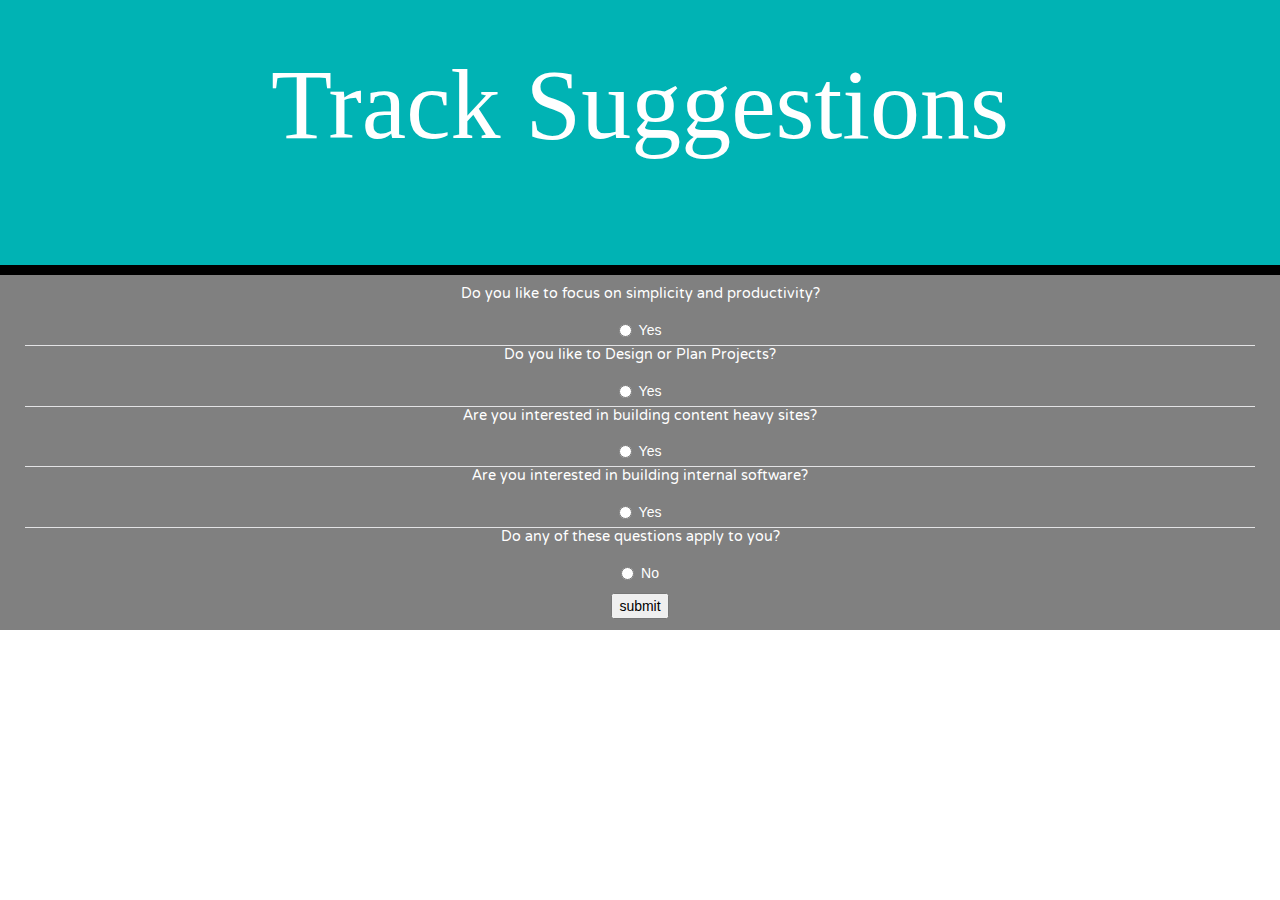
==== index.html @ 78c43323 "postion h1 element in the header/div" ====
<html>
  <head>
    <meta charset="utf-8">
       <link rel="stylesheet" href="css/bootstrap.css">
       <link rel="stylesheet" href="css/styles.css">
       <script type="text/javascript" src="js/jquery-3.2.1.js"></script>
       <script type="text/javascript" src="js/scripts.js"></script>
       <link href="https://fonts.googleapis.com/css?family=Baloo+Tamma|Flamenco|NTR" rel="stylesheet">
    <title></title>
  </head>
  <body>
    <div class="container-fluid">
      <div class="row header">
        <h1>Track Suggestions</h1>
      </div>
      <div class="row">
        <div class="col-md-12">
          <form id="userChoice" action="index.html" method="post">
            <div class="checkbox">
            <div class="radio">
                 <h4 id="headerTop">Do you like to focus on simplicity and productivity?</h3>
             <label>

               <input type="radio" name="ruby" value="option1" >
                <span>Yes</span>
             </label>
            </div>
            <div class="radio">
              <h4>Do you like to Design or Plan Projects?</h4>
             <label>

               <input type="radio" name="design" value="option2" >
               <span>Yes</span>
             </label>
            </div>
            <div class="radio">
                <h4>Are you interested in building content heavy sites?</h4>
             <label>
               <input type="radio" name="php"value="option3">
                <span>Yes</span>
             </label>
            </div>
            <div class="radio">
                <h4>Are you interested in building internal software?</h4>
             <label>
               <input type="radio" name="cHash" value="option4" >
                  <span>Yes</span>
             </label>
            </div>
            <div class="radio">
                <h4 id="headerBottom">Do any of these questions apply to you?</h4>
             <label>
               <input type="radio" name="moreTracks" value="option5" >
               <span>No</span>
             </label>
            </div>
            <button type="submit" name="button">submit</button>
          </form>
        </div>
        <div class="row">
          <div class="col-md-3">
            <a href="rubyDescription.html">
              <img id="showRuby" src="img/ruby.png" alt="Ruby"></a>
          </div>
          <div class="col-md-3">
            <a href="designDescription.html"><img id="showDesign" src="img/design.jpg" alt="Design"></a>
          </div>
          <div class="col-md-3">
            <a href="phpDescription.html"><img id="showPHP" src="img/php.png" alt="PHP"></a>
          </div>
          <div class="col-md-3">
            <a href="cHashDescription.html"><img id="showCsharp" src="img/csharp.png" alt="C#"></a>
          </div>
        </div>
       </div>
      </div>
    </div>
  </body>
</html>
---- css/styles.css ----
html {
  background-color: grey;
}
.container-fluid {
background-color: grey;
}
.header {
  height: 275px;
  background-color: #00B3B4;
  color: white;
  text-align: center;
  border-bottom: 10px solid black;
}

h1, h2 {
  font-size: 20px;
  font-family: 'Baloo Tamma', cursive;
}
h4 {
  font-family: 'NTR', sans-serif;
  margin: 10px;
}
li {

  font-family: 'Flamenco', cursive;
}
.header h1 {
  margin-top: 50px;
  font-size: 100px;
}
form {
text-align: center;
color: white;
display: inline;
}

form h4 {
  border-top: 1px solid #E3E3E5;
  padding-bottom: 5px;
}
#headerTop {
  border-top: none;
}
button {
  color: black;
}
.col-md-3 img {
  display: none;
  height: 300px;
  width: 300px;
  border: 1px solid black;
  background-color: white;
  border: 15px solid black;
  border-radius: 40px;
  margin-bottom: 50px;
}

.centeredDiv {
  margin-top: 100px;
  border: 10px solid black;
  border-radius: 15px;
  background-color: white;
  height: 500px;
  width: 500px;
}
.centeredDiv h2 {
  text-align: center;
}
.centeredDiv ul {
  float: left;
  font-size: 20px;
}
.centeredDiv ol {
  float: left;
  font-size: 20px;
}
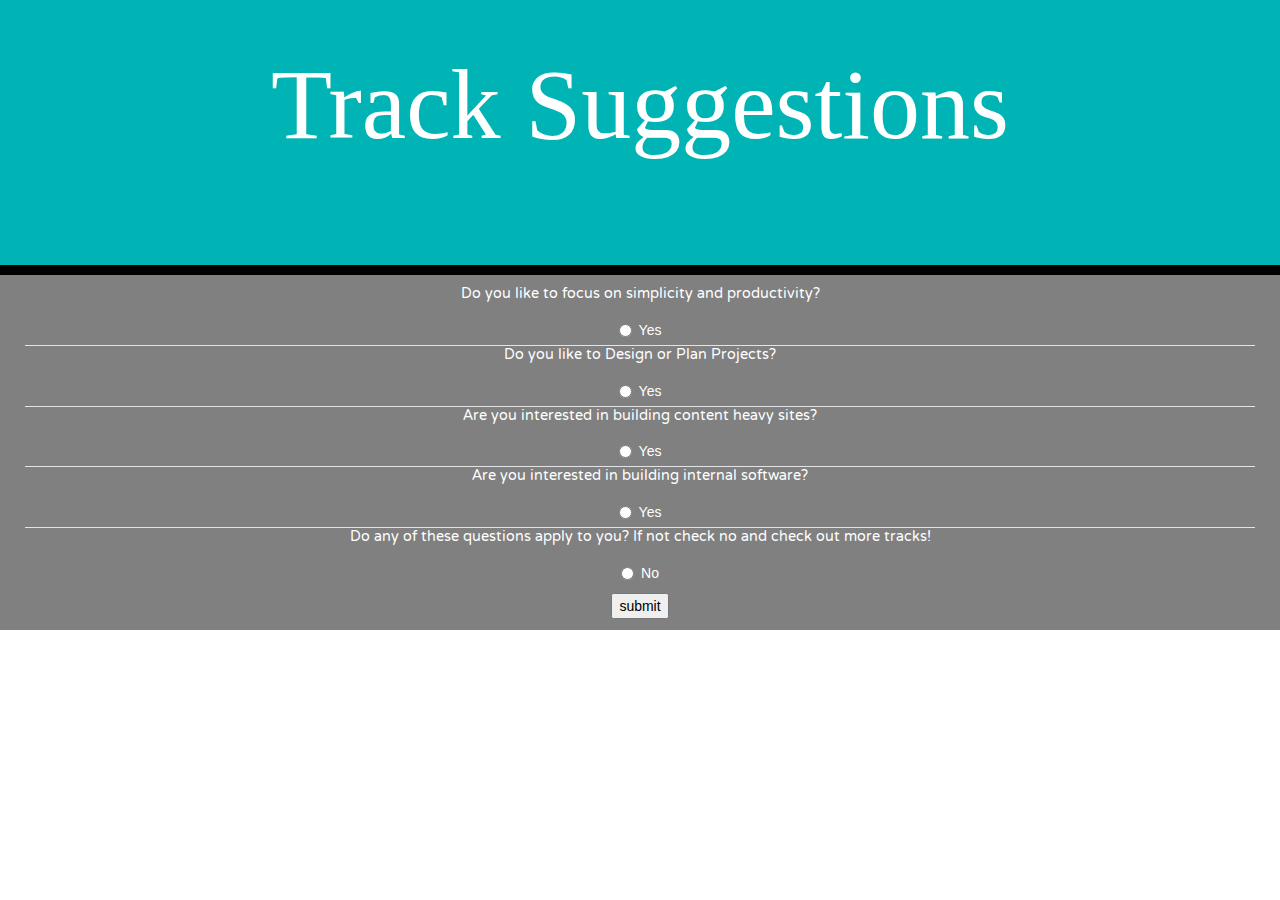
==== commit d638e67e: "direct you to epicodus/portland/tracks available that are available when you check no in the form" ====
--- a/index.html
+++ b/index.html
@@ -48,7 +48,7 @@
              </label>
             </div>
             <div class="radio">
-                <h4 id="headerBottom">Do any of these questions apply to you?</h4>
+                <h4 id="headerBottom">Do any of these questions apply to you? If not check no and check out more tracks! </h4>
              <label>
                <input type="radio" name="moreTracks" value="option5" >
                <span>No</span>
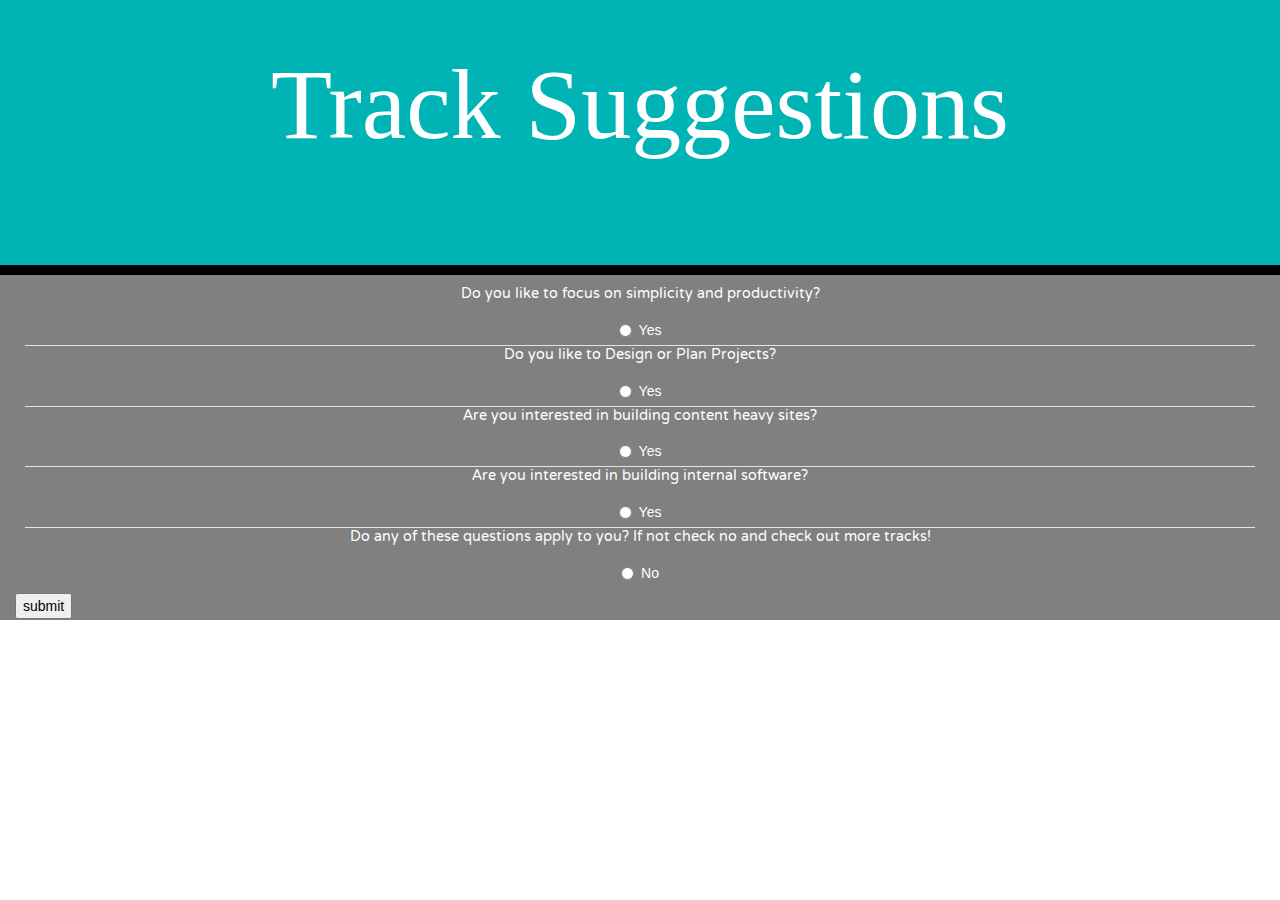
==== commit 13564e2d: "fix html indentation" ====
--- a/index.html
+++ b/index.html
@@ -1,12 +1,12 @@
 <html>
   <head>
     <meta charset="utf-8">
-       <link rel="stylesheet" href="css/bootstrap.css">
-       <link rel="stylesheet" href="css/styles.css">
-       <script type="text/javascript" src="js/jquery-3.2.1.js"></script>
-       <script type="text/javascript" src="js/scripts.js"></script>
-       <link href="https://fonts.googleapis.com/css?family=Baloo+Tamma|Flamenco|NTR" rel="stylesheet">
-    <title></title>
+     <link rel="stylesheet" href="css/bootstrap.css">
+     <link rel="stylesheet" href="css/styles.css">
+     <script type="text/javascript" src="js/jquery-3.2.1.js"></script>
+     <script type="text/javascript" src="js/scripts.js"></script>
+     <link href="https://fonts.googleapis.com/css?family=Baloo+Tamma|Flamenco|NTR" rel="stylesheet">
+    <title>Track Suggester</title>
   </head>
   <body>
     <div class="container-fluid">
@@ -17,42 +17,41 @@
         <div class="col-md-12">
           <form id="userChoice" action="index.html" method="post">
             <div class="checkbox">
-            <div class="radio">
-                 <h4 id="headerTop">Do you like to focus on simplicity and productivity?</h3>
-             <label>
-
-               <input type="radio" name="ruby" value="option1" >
-                <span>Yes</span>
-             </label>
-            </div>
-            <div class="radio">
-              <h4>Do you like to Design or Plan Projects?</h4>
-             <label>
-
-               <input type="radio" name="design" value="option2" >
-               <span>Yes</span>
-             </label>
-            </div>
-            <div class="radio">
+              <div class="radio">
+               <h4 id="headerTop">Do you like to focus on simplicity and productivity?</h3>
+               <label>
+                 <input type="radio" name="ruby" value="option1" >
+                 <span>Yes</span>
+               </label>
+              </div>
+              <div class="radio">
+                <h4>Do you like to Design or Plan Projects?</h4>
+                <label>
+                 <input type="radio" name="design" value="option2" >
+                 <span>Yes</span>
+                </label>
+              </div>
+              <div class="radio">
                 <h4>Are you interested in building content heavy sites?</h4>
-             <label>
-               <input type="radio" name="php"value="option3">
-                <span>Yes</span>
-             </label>
-            </div>
-            <div class="radio">
+                <label>
+                  <input type="radio" name="php"value="option3">
+                  <span>Yes</span>
+                </label>
+              </div>
+              <div class="radio">
                 <h4>Are you interested in building internal software?</h4>
-             <label>
-               <input type="radio" name="cHash" value="option4" >
-                  <span>Yes</span>
-             </label>
-            </div>
-            <div class="radio">
+                  <label>
+                   <input type="radio" name="cHash" value="option4" >
+                   <span>Yes</span>
+                </label>
+              </div>
+              <div class="radio">
                 <h4 id="headerBottom">Do any of these questions apply to you? If not check no and check out more tracks! </h4>
-             <label>
-               <input type="radio" name="moreTracks" value="option5" >
-               <span>No</span>
-             </label>
+                <label>
+                  <input type="radio" name="moreTracks" value="option5" >
+                  <span>No</span>
+                </label>
+              </div>
             </div>
             <button type="submit" name="button">submit</button>
           </form>
@@ -60,7 +59,7 @@
         <div class="row">
           <div class="col-md-3">
             <a href="rubyDescription.html">
-              <img id="showRuby" src="img/ruby.png" alt="Ruby"></a>
+            <img id="showRuby" src="img/ruby.png" alt="Ruby"></a>
           </div>
           <div class="col-md-3">
             <a href="designDescription.html"><img id="showDesign" src="img/design.jpg" alt="Design"></a>
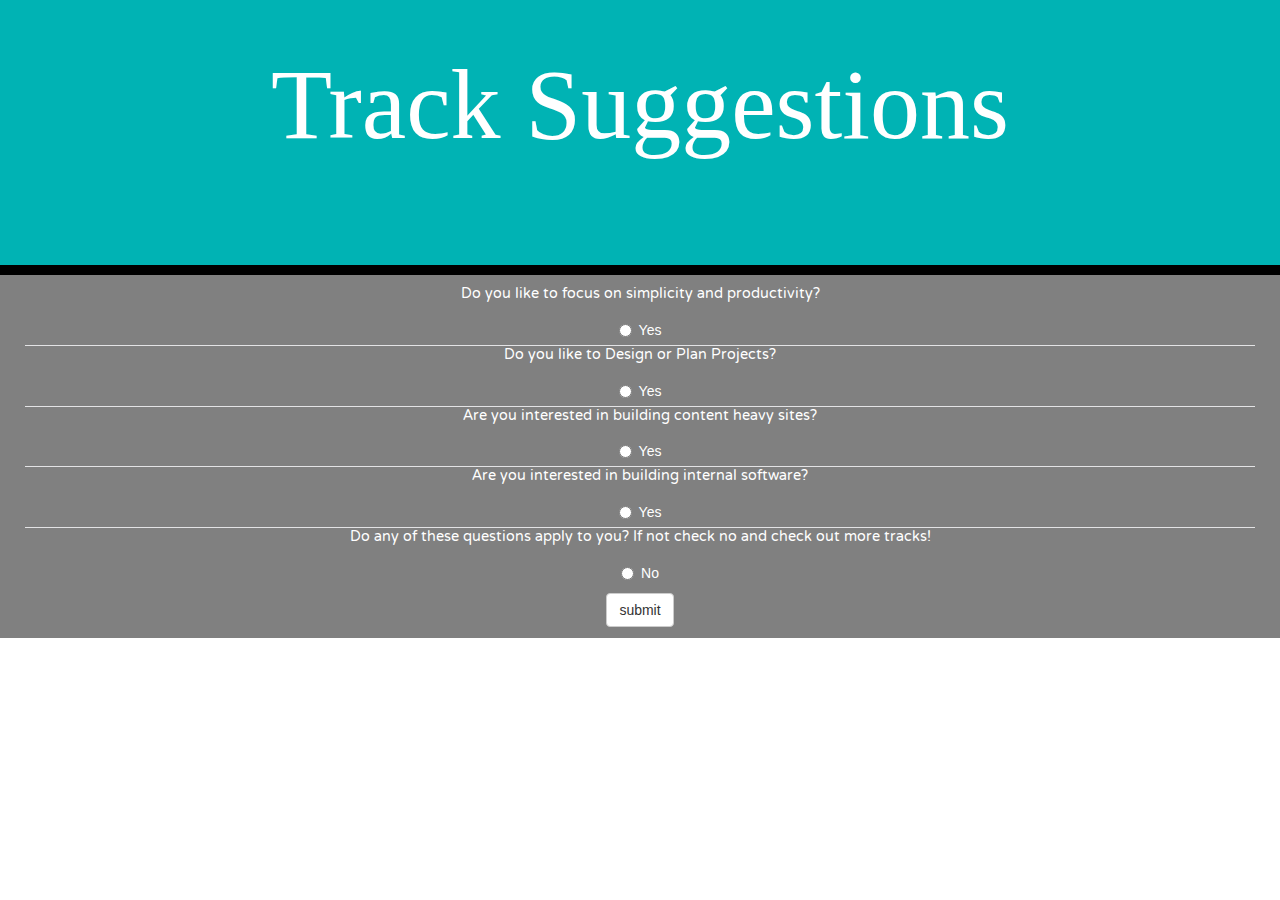
==== commit 6f2363dc: "add bootstrap styling to the submit button" ====
--- a/index.html
+++ b/index.html
@@ -52,8 +52,8 @@
                   <span>No</span>
                 </label>
               </div>
+              <button class="btn btn-default" type="submit" name="button">submit</button>
             </div>
-            <button type="submit" name="button">submit</button>
           </form>
         </div>
         <div class="row">
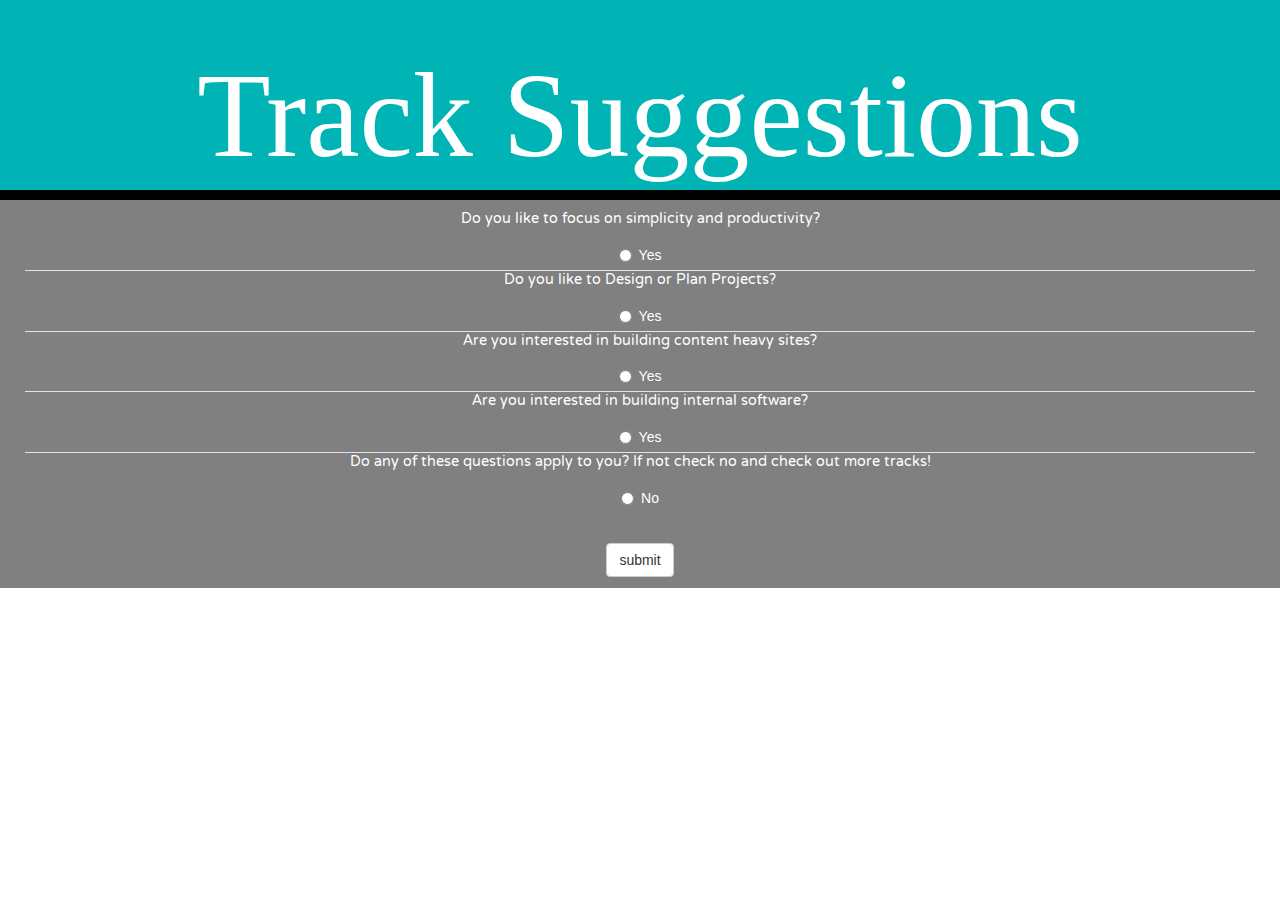
==== commit b3e58b81: "add a hover over feature to all images to simulate a button being pressed down" ====
--- a/index.html
+++ b/index.html
@@ -58,8 +58,7 @@
         </div>
         <div class="row">
           <div class="col-md-3">
-            <a href="rubyDescription.html">
-            <img id="showRuby" src="img/ruby.png" alt="Ruby"></a>
+            <a href="rubyDescription.html"><img id="showRuby" src="img/ruby.png" alt="Ruby"></a>
           </div>
           <div class="col-md-3">
             <a href="designDescription.html"><img id="showDesign" src="img/design.jpg" alt="Design"></a>
--- a/css/styles.css
+++ b/css/styles.css
@@ -6,7 +6,7 @@
 background-color: grey;
 }
 .header {
-  height: 275px;
+  height: 200px;
   background-color: #00B3B4;
   color: white;
   text-align: center;
@@ -27,7 +27,7 @@
 }
 .header h1 {
   margin-top: 50px;
-  font-size: 100px;
+  font-size: 120px;
 }
 form {
 text-align: center;
@@ -43,29 +43,39 @@
   border-top: none;
 }
 button {
-  color: black;
+  color: red;
+  margin: 25px;
+
 }
 .col-md-3 img {
   display: none;
   height: 300px;
   width: 300px;
-  border: 1px solid black;
   background-color: white;
-  border: 15px solid black;
-  border-radius: 40px;
+  border: none;
+  border-radius: 50px;
   margin-bottom: 50px;
+  margin-left: 75px;
+  box-shadow: 5px 5px rgb(54,54,54);
+
+}
+img:hover {
+
+  box-shadow: none;
 }
 
 .centeredDiv {
   margin-top: 100px;
-  border: 10px solid black;
+  border: none;
   border-radius: 15px;
   background-color: white;
   height: 500px;
   width: 500px;
+  padding-right: 5px;
 }
 .centeredDiv h2 {
   text-align: center;
+  padding-top: 20px;
 }
 .centeredDiv ul {
   float: left;
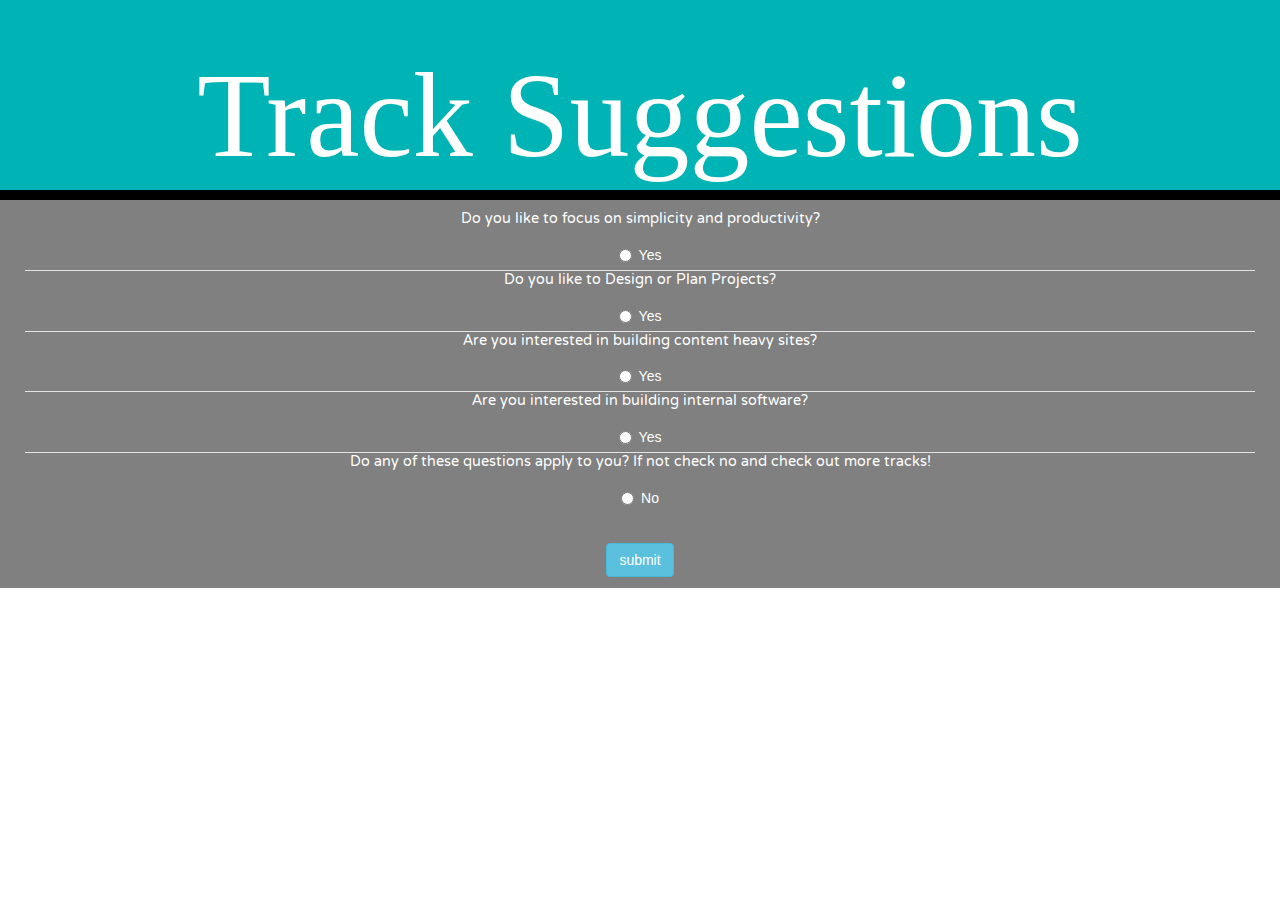
==== commit 70d686bb: "add a boostrap class to fit the webpage to a smaller viewport" ====
--- a/index.html
+++ b/index.html
@@ -14,7 +14,7 @@
         <h1>Track Suggestions</h1>
       </div>
       <div class="row">
-        <div class="col-md-12">
+        <div class="col-sm-6 col-md-12">
           <form id="userChoice" action="index.html" method="post">
             <div class="checkbox">
               <div class="radio">
@@ -52,7 +52,7 @@
                   <span>No</span>
                 </label>
               </div>
-              <button class="btn btn-default" type="submit" name="button">submit</button>
+              <button class="btn btn-info" type="submit" name="button">submit</button>
             </div>
           </form>
         </div>
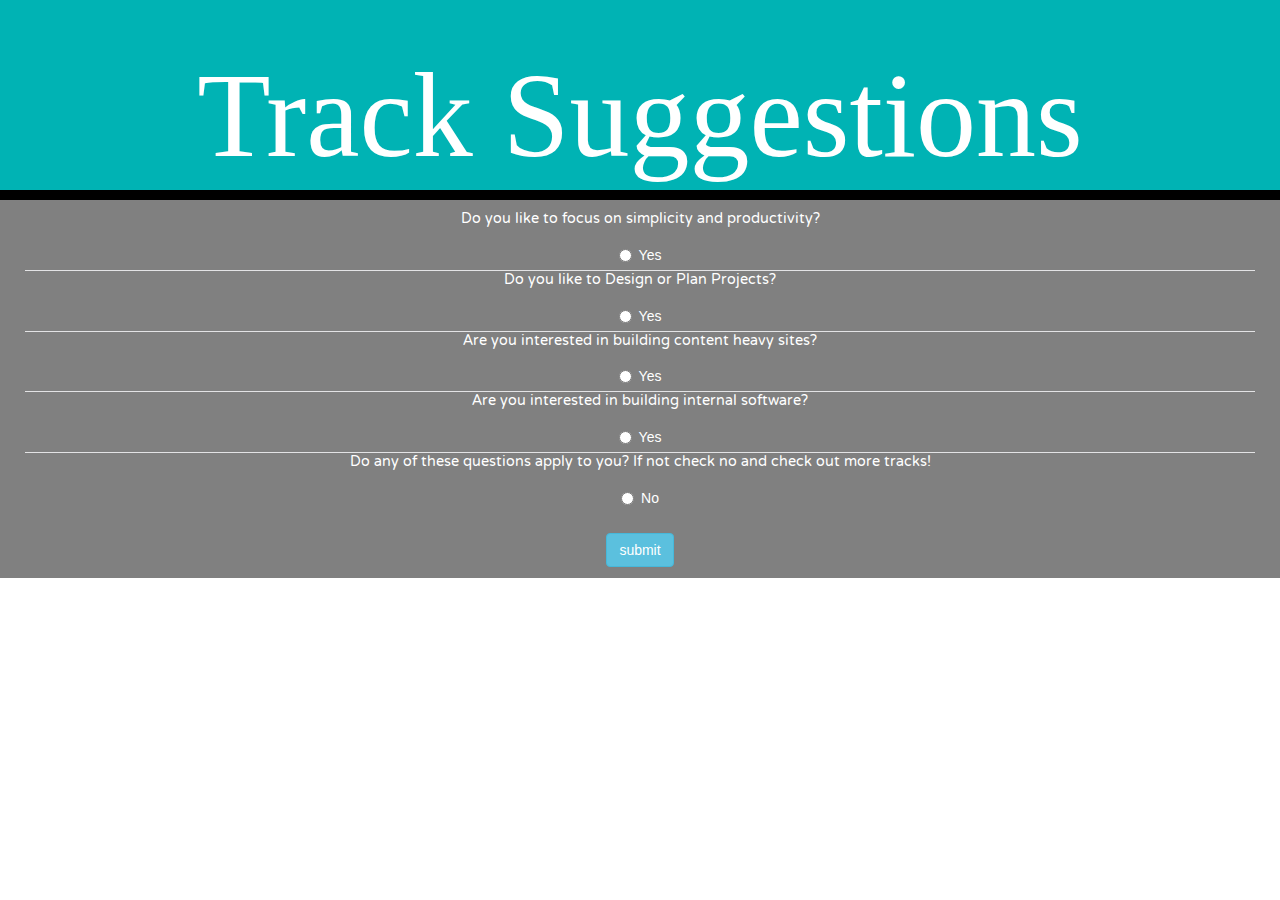
==== commit 6ff54088: "commit test ni gh-pages branch" ====
--- a/index.html
+++ b/index.html
@@ -52,7 +52,7 @@
                   <span>No</span>
                 </label>
               </div>
-              <button class="btn btn-info" type="submit" name="button">submit</button>
+              <button class="btn btn-info center-block" type="submit" name="button">submit</button>
             </div>
           </form>
         </div>
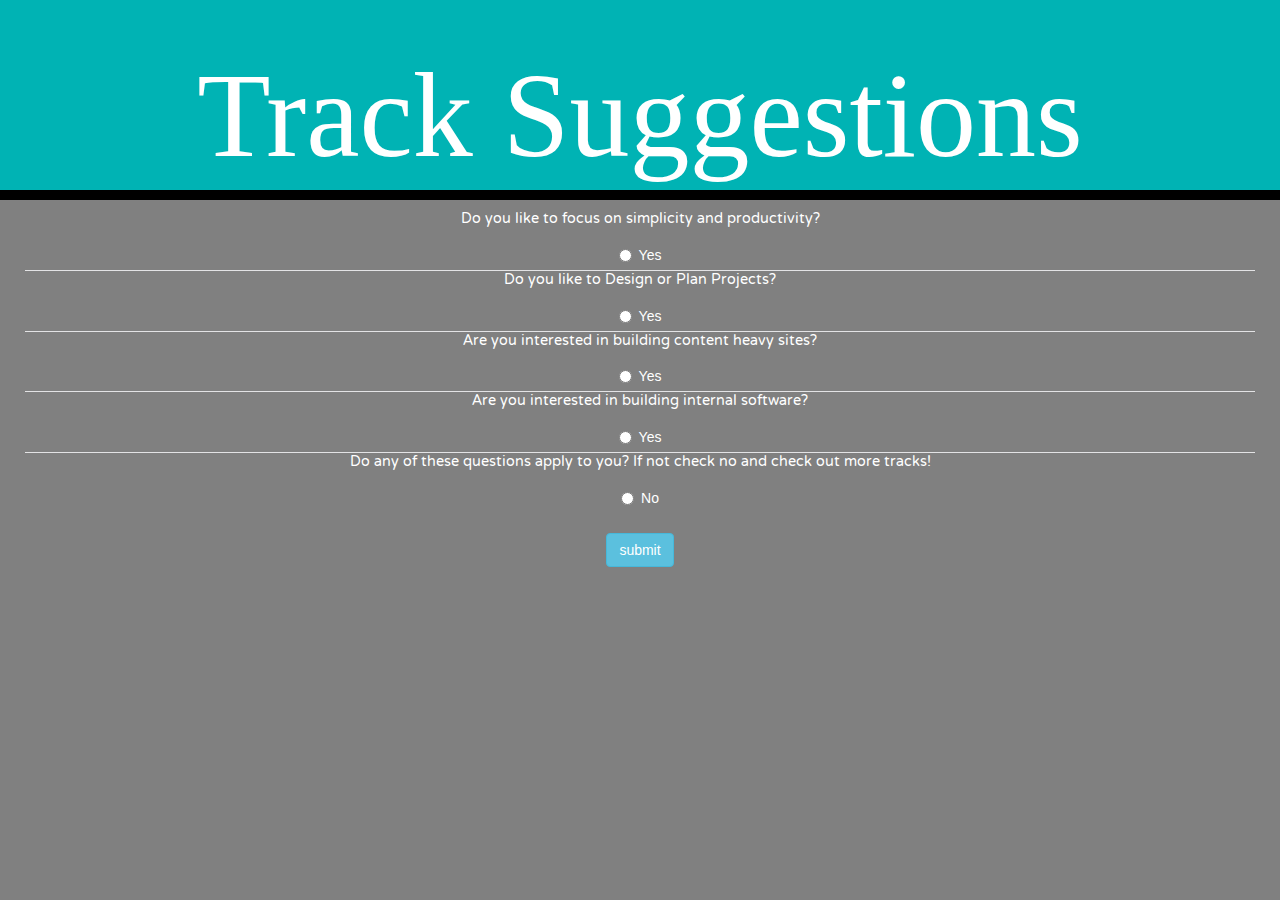
==== commit ae257d63: "another fixed typo, had too many closing div tags" ====
--- a/index.html
+++ b/index.html
@@ -72,6 +72,5 @@
         </div>
        </div>
       </div>
-    </div>
   </body>
 </html>
--- a/css/styles.css
+++ b/css/styles.css
@@ -2,7 +2,8 @@
 html {
   background-color: grey;
 }
-.container-fluid {
+
+body, .container-fluid {
 background-color: grey;
 }
 .header {
@@ -49,8 +50,8 @@
 }
 .col-md-3 img {
   display: none;
-  height: 300px;
-  width: 300px;
+  height: 275px;
+  width: 275px;
   background-color: white;
   border: none;
   border-radius: 50px;
